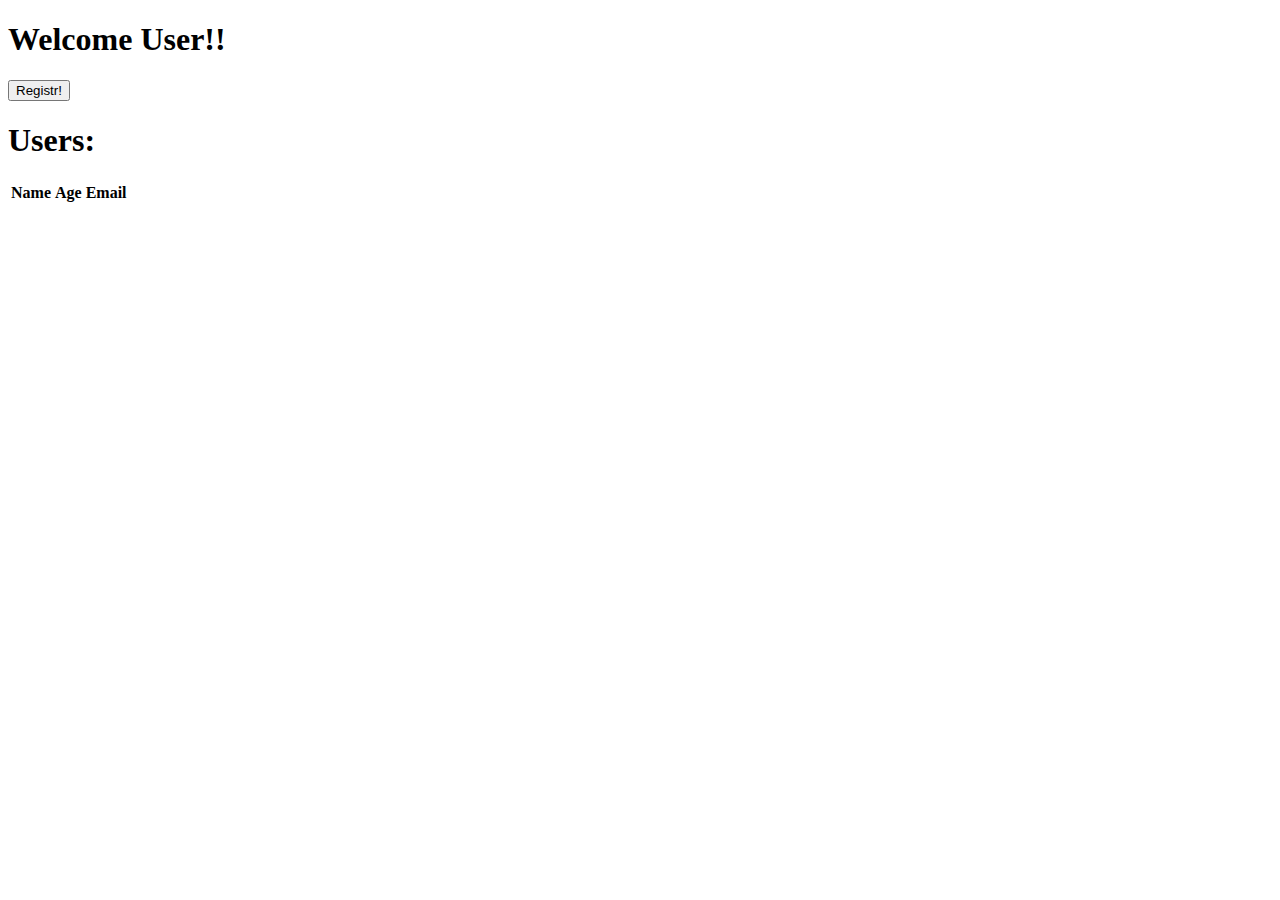
==== src/main/resources/templates/index.html @ 82f5641a "commit1" ====
<!DOCTYPE html>
<html lang="en">
<head>
    <meta charset="UTF-8">
    <title>Title</title>
</head>
<body>
    <h1>   Welcome User!!</h1>
    <form th:method="GET" th:action="@{/user/new}" th:object="${user}">
        <input type="submit" value="Registr!"/>
        <br>
    <h1>Users: </h1>

    <table>
        <tr>
            <th>Name</th>
            <th>Age</th>
            <th>Email</th>
        </tr>
        <tr th:each="user:${userList}">
            <td th:text="${user.getName}"></td>
            <td th:text="${user.age}"></td>
            <td th:text="${user.email}"></td>
        </tr>
    </table>
</body>
</html>
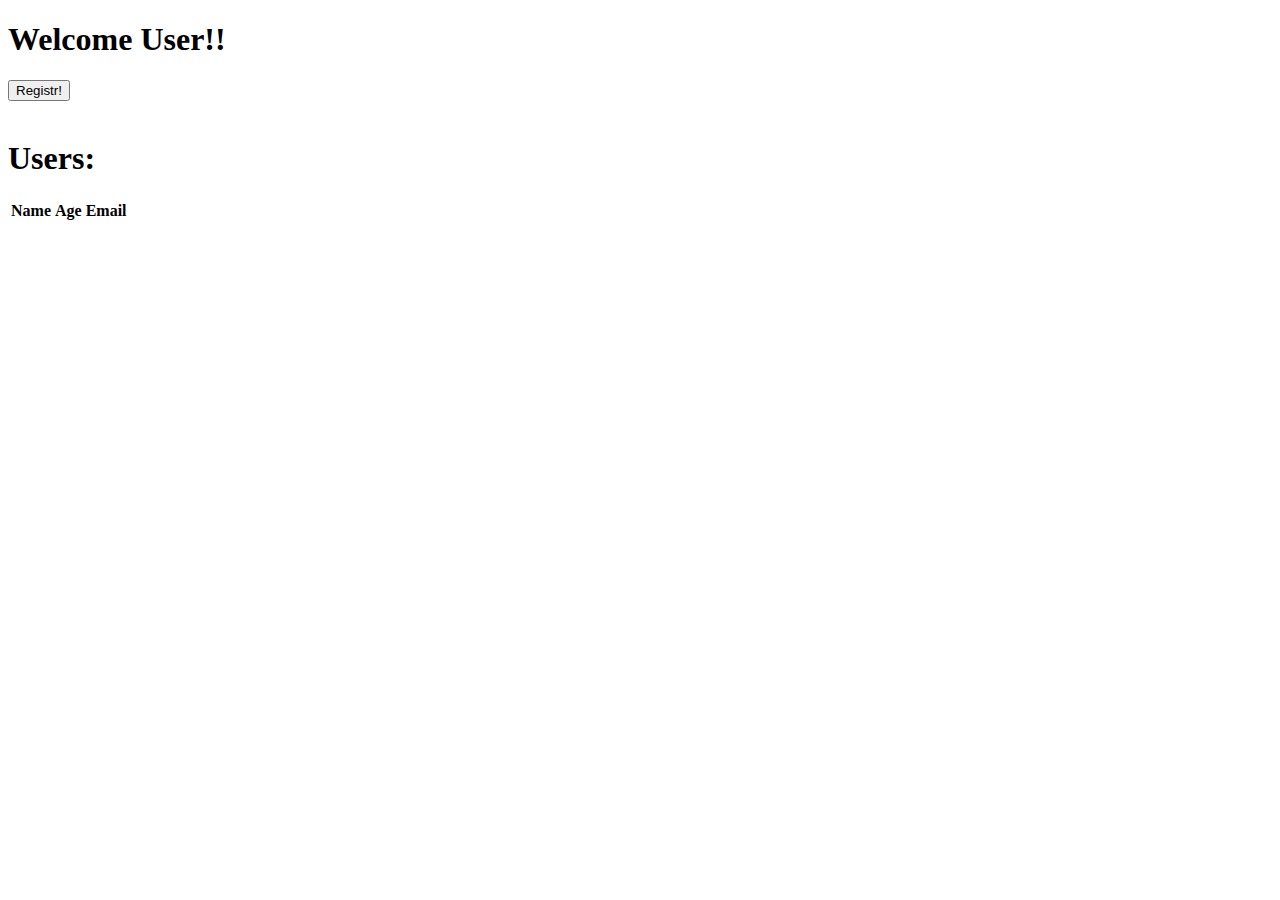
==== commit b4c7e636: "commit2" ====
--- a/src/main/resources/templates/index.html
+++ b/src/main/resources/templates/index.html
@@ -6,8 +6,9 @@
 </head>
 <body>
     <h1>   Welcome User!!</h1>
-    <form th:method="GET" th:action="@{/user/new}" th:object="${user}">
-        <input type="submit" value="Registr!"/>
+    <form th:method="GET" th:action="@{/new}" th:object="${user}">
+        <input type="submit" value="Registr!"/></form>
+
         <br>
     <h1>Users: </h1>
 
